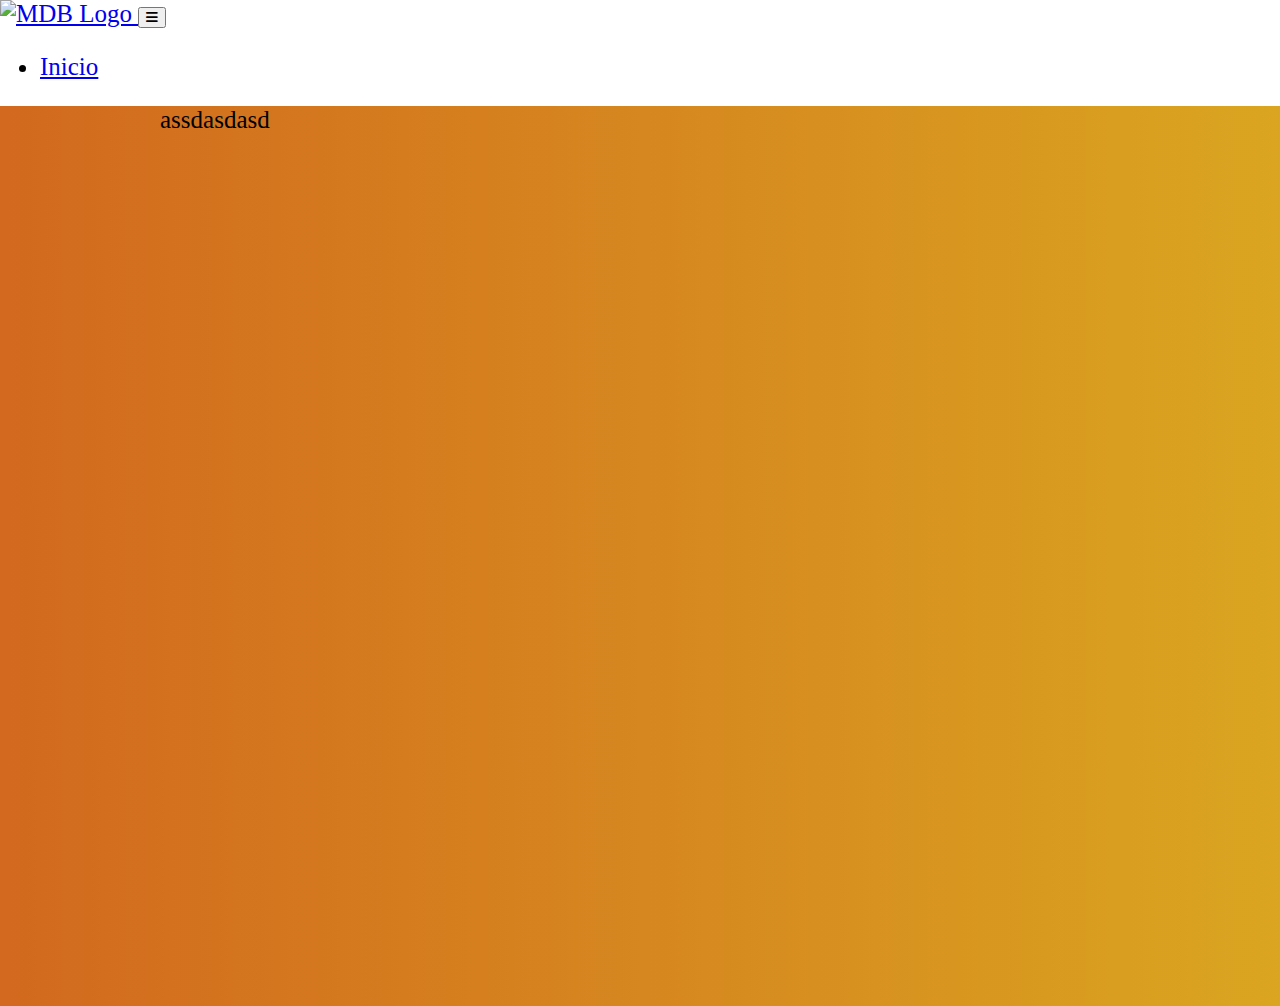
==== EstadoPedido.html @ 9051f82d "a" ====
<!DOCTYPE html>
<html lang="en">
<head>
    <meta charset="UTF-8">
    <meta http-equiv="X-UA-Compatible" content="IE=edge">
    <meta name="viewport" content="width=device-width, initial-scale=1.0">
    <title>Estado del pedido</title>
    <!-- Font Awesome -->
    <link
        href="https://cdnjs.cloudflare.com/ajax/libs/font-awesome/6.0.0/css/all.min.css"
        rel="stylesheet"
    />
    <!-- Google Fonts -->
    <link
        href="https://fonts.googleapis.com/css?family=Roboto:300,400,500,700&display=swap"
        rel="stylesheet"
    />
    <!-- MDB -->
    <link
        href="https://cdnjs.cloudflare.com/ajax/libs/mdb-ui-kit/6.0.0/mdb.min.css"
        rel="stylesheet"
    />
    <!-- CSS -->
  <link rel="stylesheet" href="./style.css"/>
</head>
<body>
    <!-- Navbar -->
<nav class="navbar navbar-inverse navbar-expand-lg navbar-dark bg-dark">
    <!-- Container wrapper -->
    <div class="container">
      <!-- Navbar brand -->
      <a class="navbar-brand me-2" href="https://mdbgo.com/">
        <img
          src="https://mdbcdn.b-cdn.net/img/logo/mdb-transaprent-noshadows.webp"
          height="16"
          alt="MDB Logo"
          loading="lazy"
          style="margin-top: -1px;"
        />
      </a>
  
      <!-- Toggle button -->
      <button
        class="navbar-toggler"
        type="button"
        data-mdb-toggle="collapse"
        data-mdb-target="#tab"
        aria-controls="tab"
        aria-expanded="false"
        aria-label="Toggle navigation"
      >
        <i class="fas fa-bars"></i>
      </button>
  
      <!-- Collapsible wrapper -->
      <div class="collapse navbar-collapse" id="tab" role="tablist">
        <!-- Tabs navs -->
        <ul class="nav nav-tabs d-flex me-auto" id="ex1" role="tablist">
          <li class="nav-item" role="presentation">
            <a
              class="nav-link bg-dark text-warning"
              href="./mainPage.html"
              >Inicio</a
            >
          </li>
        </ul>
      </div>
      <!-- Collapsible wrapper -->
    </div>
    <!-- Container wrapper -->
  </nav>
  <!-- Navbar -->
  <section class="gradient-custom">
    <div class="row justify-content-center">
        <div class="card" style="margin-left: 10rem;">
            assdasdasd
        </div>
    </div>
  </section>
</body>
---- style.css ----
.gradient-custom {
    background: -webkit-linear-gradient(to right, chocolate, goldenrod);
    background: linear-gradient(to right, chocolate, goldenrod)
    }
.button {
    background-color:transparent;
    border: 2px solid#c68a3b;
    color:#c68a3b;
    padding: 10px 32px;
    text-align: center;
    text-decoration: none;
    display: inline-block;
    font-size: 16px;
    margin: 2px 2px;
    cursor: pointer;
    border-radius: 12px;
  }
.modal-header{
  border-color: rgb(51, 45, 45);
}
.modal-content{
  background-color: rgb(51, 45, 45);
  color: goldenrod;
  border-color: goldenrod
}

.login {
  min-height: 100vh;
}

.login-heading {
  font-weight: 300;
}

.btn-login {
  font-size: 0.9rem;
  letter-spacing: 0.05rem;
  padding: 0.75rem 1rem;
}

body {
  background-color: white;
  color: black;
  font-size: 25px;
  height: 100%;
  margin: 0;
}
section{
  min-height: 100vh;
  height: auto;
  width: 100%;
}

.dark-mode {
  background-color: rgb(51, 45, 45);
  color: goldenrod;
  transition:all ease-in-out .3s
}
.text-outlined{
  text-shadow: -1px -1px 0 #000, 1px -1px 0 #000, -1px 1px 0 #000, 1px 1px 0 #000;
}
.account-block {
  margin-top: 0.5cm;
  padding: 0;
  background-repeat: no-repeat;
  background-size: cover;
  height: 15rem;
  width: 25rem;
  position: relative;
  border-radius: 10rem;
}
.fixed-col{
  width: 21rem;
}
.product-image{
  padding: 0;
  background-repeat: no-repeat;
  background-size: cover;
  height: 15rem;
  width: 25rem;
  position: relative;
  border-radius: 10rem;
}
.btn-carro:hover{
  color: white;
  background-color: green;
}
.btn-pagar:hover{
  color: white;
  background-color:#c68a3b;
}
.profile-icon{
  width: 2rem;
  height: 2rem;
  border-radius: 10rem;
  transition:0.3s;
}
.profile-icon:hover{
  opacity: 0.3;
  cursor: pointer;
}
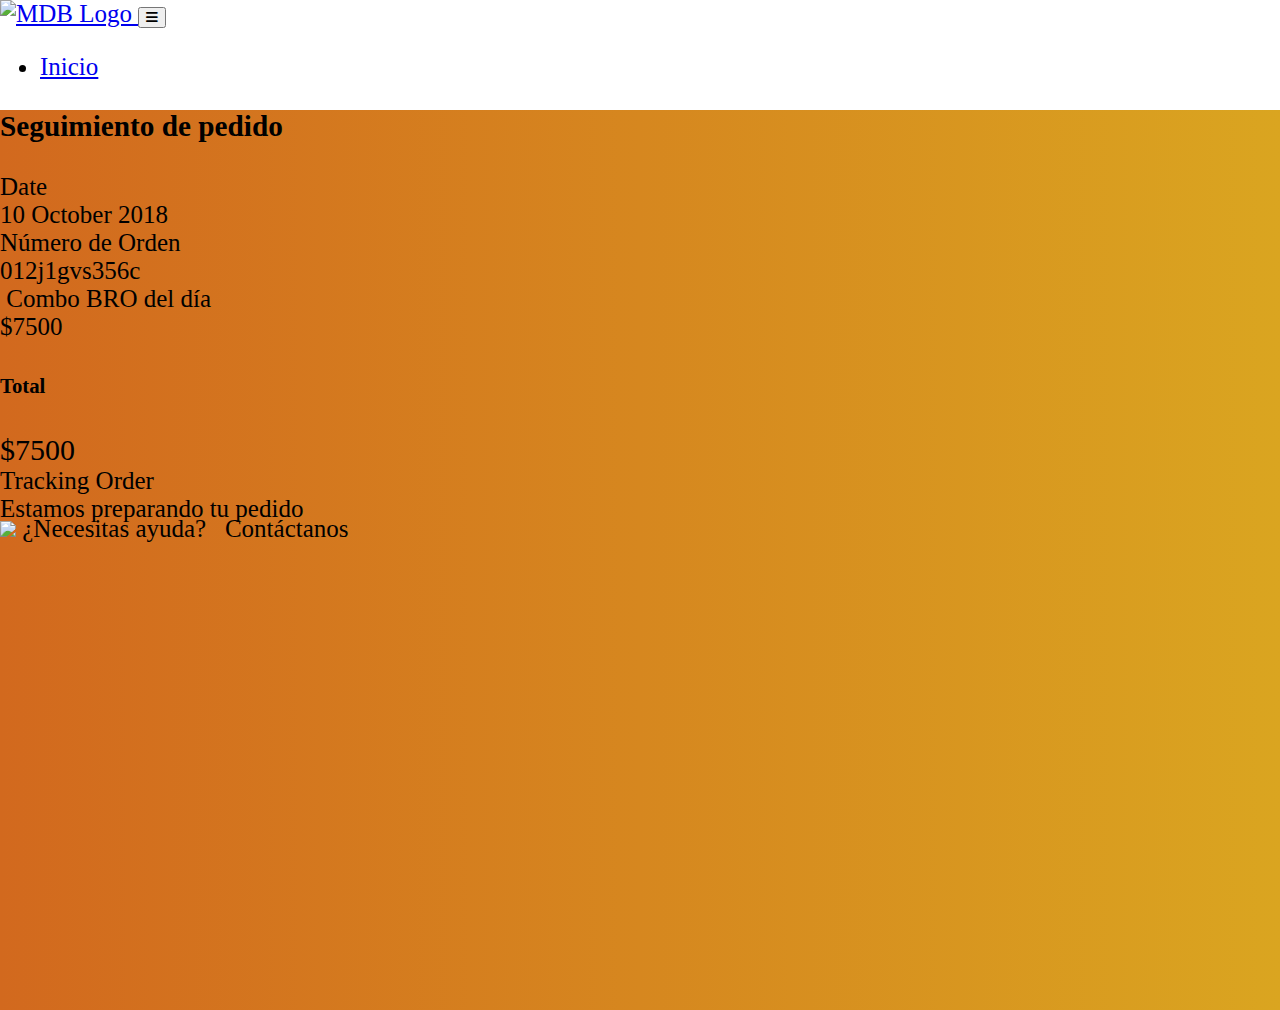
==== commit 5838b804: "a" ====
--- a/EstadoPedido.html
+++ b/EstadoPedido.html
@@ -71,10 +71,64 @@
   </nav>
   <!-- Navbar -->
   <section class="gradient-custom">
-    <div class="row justify-content-center">
-        <div class="card" style="margin-left: 10rem;">
-            assdasdasd
+    <div class="row">
+      <div class="col col-2"> </div>
+      <div class="col">
+        <div class="card bg-dark" style="margin-top: 1rem;">
+            <h3 class="title text-warning">Seguimiento de pedido</h3>
+            <div class="info">
+                <div class="row ">
+                    <div class="col-7">
+                        <span class="text-warning" id="heading">Date</span><br>
+                        <span class="text-warning" id="details">10 October 2018</span>
+                    </div>
+                    <div class="col-5 pull-right">
+                        <span class="text-warning" id="heading">Número de Orden</span><br>
+                        <span class="text-warning m-lg-3" id="details">012j1gvs356c</span>
+                    </div>
+                </div>      
+            </div>      
+            <div class="pricing">
+                <div class="row ">
+                    <div class="col-9">
+                        <img src="Imagenes/Combo.png" class="img-fluid" style="height: 100px;" alt="">
+                        <span class="text-warning m-lg-3" id="name">Combo BRO del día</span>  
+                    </div>
+                    <div class="col-2 align-self-center" >
+                        <span class="text-warning" id="price">&dollar;7500</span>
+                    </div>
+                </div>
+            </div>
+            <div class="total">
+                <div class="row">
+                    <div class="col-9 text-warning">
+                        <h5>Total</h5>
+                    </div>
+                    <div class="col-3 text-warning"><big>&dollar;7500</big></div>
+                </div>
+            </div>
+            <div class="tracking">
+                <div class="title text-warning">Tracking Order</div>
+            </div>
+            <div class="progress" style="height:20px">
+                <div class="progress-bar progress-bar-striped progress-bar-animated" role="progressbar" aria-valuenow="75" aria-valuemin="0" aria-valuemax="100" style="width: 25%;">
+                    Estamos preparando tu pedido
+                </div>
+            </div>
+            
+
+            <div class="footer">
+                <div class="row">
+                    <div class="col-10 text-warning align-self-center">
+                        <img class="img-fluid" style="height: 30px;" src="Imagenes/wsp.png">
+                        ¿Necesitas ayuda? &nbsp;<a class="link"> Contáctanos</a></div>
+                </div>
+                
+               
+            </div>
         </div>
+      </div>
+      <div class="col col-2"> </div>
     </div>
   </section>
 </body>